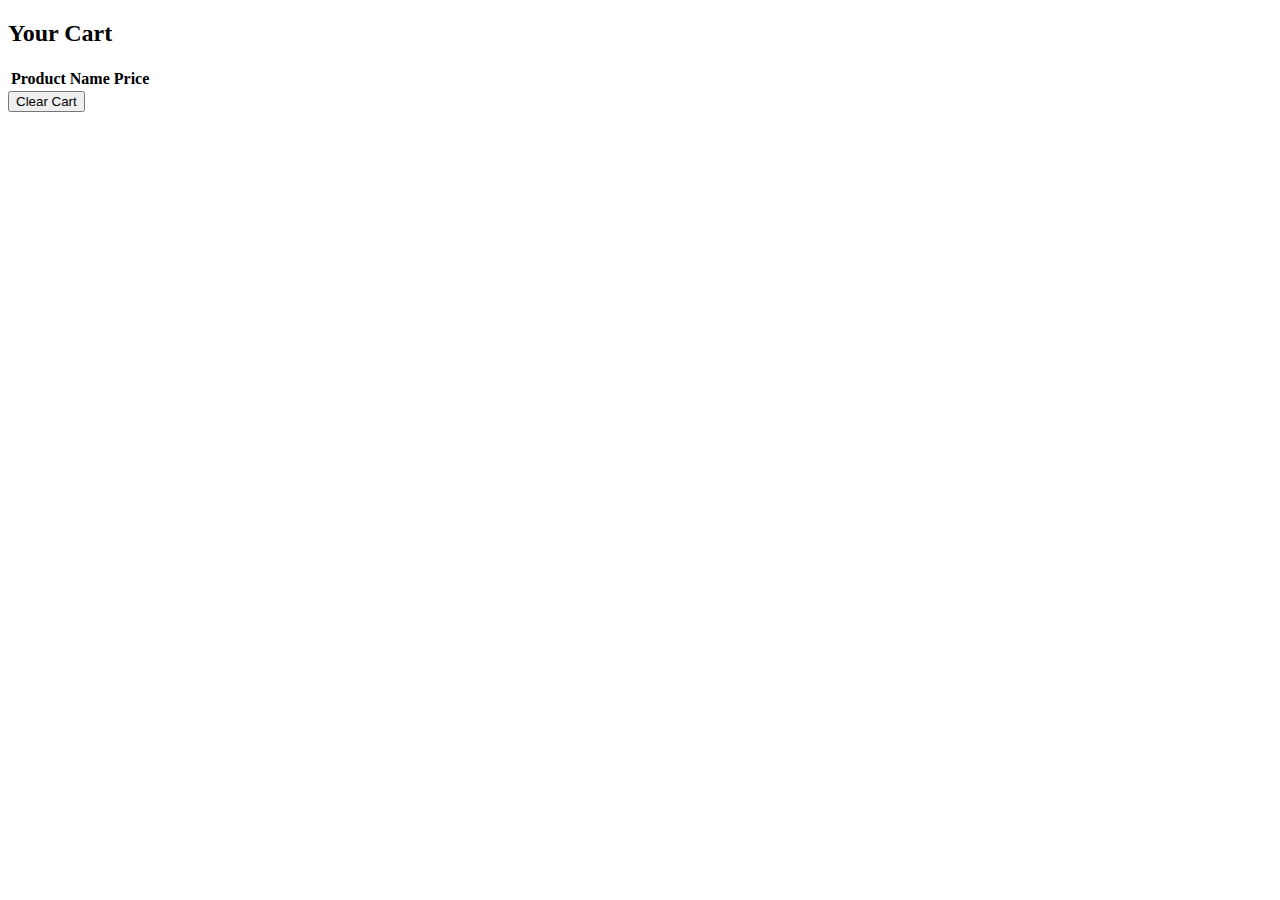
==== cart.html @ 7532dd25 "updated wishlist and cart" ====
<!DOCTYPE html>
<html lang="en">
<head>
    <meta charset="UTF-8">
    <meta name="viewport" content="width=device-width, initial-scale=1.0">
    <title>Your Cart</title>
    <link rel="stylesheet" href="css/bootstrap.min.css">
    <link rel="stylesheet" href="css/style.css">
</head>
<body>
    <div class="container mt-5">
        <h2>Your Cart</h2>
        <table class="table">
            <thead>
                <tr>
                    <th>Product Name</th>
                    <th>Price</th>
                </tr>
            </thead>
            <tbody id="cart-items">
                <!-- Cart items will be inserted here -->
            </tbody>
        </table>
        <button class="btn btn-primary" onclick="clearCart()">Clear Cart</button>
    </div>

    <script>
        // Function to display cart items
        function displayCart() {
            const cart = JSON.parse(localStorage.getItem('cart')) || [];
            const cartItemsContainer = document.getElementById('cart-items');
            cartItemsContainer.innerHTML = ''; // Clear existing items

            cart.forEach(item => {
                const row = document.createElement('tr');
                row.innerHTML = `<td>${item.name}</td><td>₹ ${item.price}</td>`;
                cartItemsContainer.appendChild(row);
            });
        }

        // Function to clear the cart
        function clearCart() {
            localStorage.removeItem('cart');
            displayCart();
        }

        // Display cart items on page load
        window.onload = displayCart;
    </script>
</body>
</html>
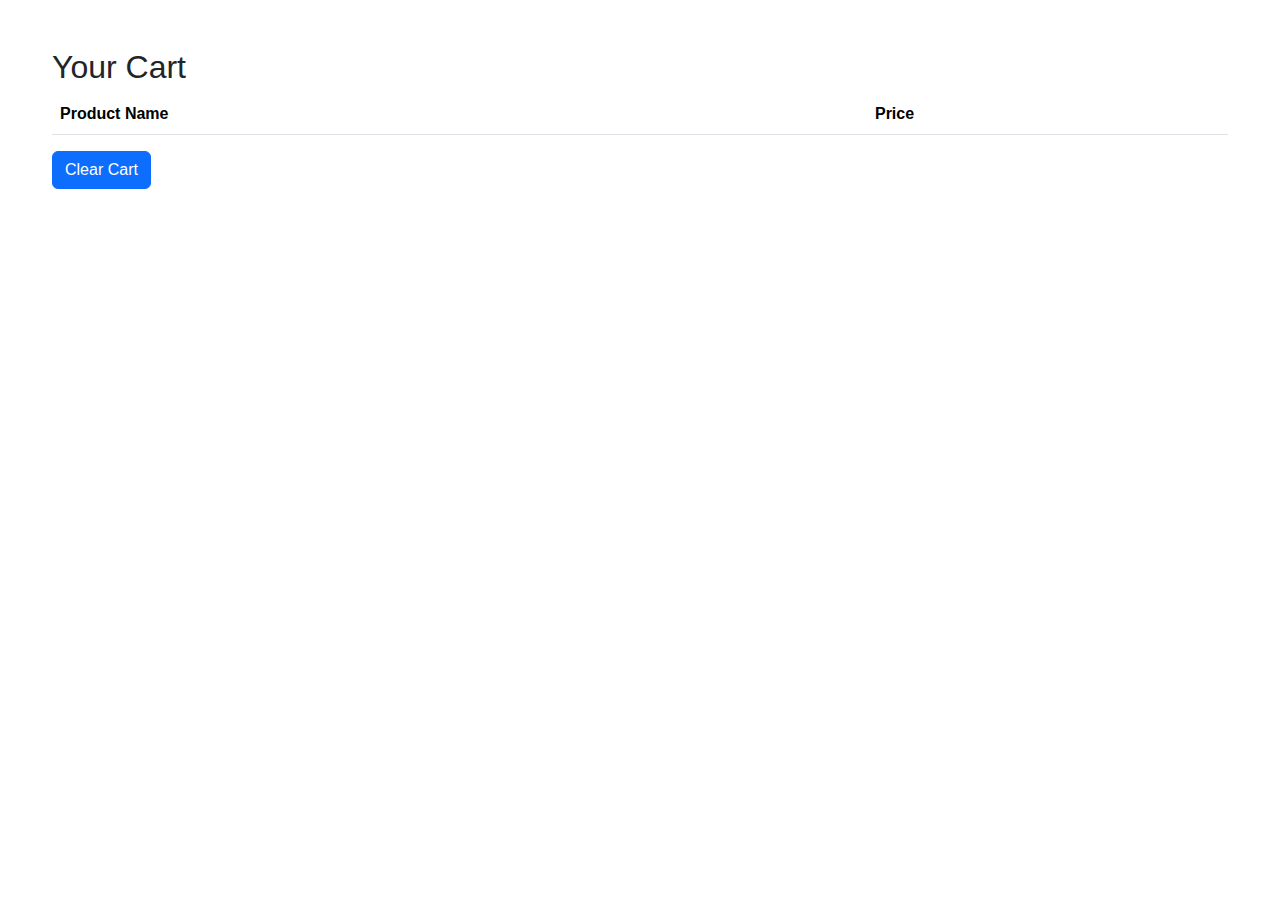
==== commit 71117daf: "Page to view cart items." ====
--- a/cart.html
+++ b/cart.html
@@ -1,3 +1,4 @@
+<!--Cart Html-->
 <!DOCTYPE html>
 <html lang="en">
 <head>
@@ -48,4 +49,5 @@
         window.onload = displayCart;
     </script>
 </body>
-</html>+</html>
+<!--cart html end-->--- a/css/style.css
+++ b/css/style.css
@@ -0,0 +1,515 @@
+/* navbar */
+/* Navbar Styling */
+.navbar {
+    -webkit-box-shadow: 0 3px 9px 3px rgba(0, 0, 0, 0.1);
+    box-shadow: 0 3px 9px 3px rgba(0, 0, 0, 0.1);
+}
+.navbar-nav {
+    margin-left: 30px; /* Add margin to the left to create space between the website name and Home link */
+}
+
+
+.navbar-brand img {
+    width: 60px;
+}
+
+.navbar-brand span {
+    letter-spacing: 2px;
+    font-family: var(--lg-font);
+}
+
+.navbar-nav .nav-item {
+    border-bottom: 0.5px solid rgba(0, 0, 0, 0.05);
+    margin-right: 20px; /* Add margin to separate items */
+}
+
+.nav-link:hover {
+    color: var(--pink)!important;
+}
+
+/* Icon Styling */
+.navbar-icons {
+    display: flex;
+    align-items: center;
+    gap: 15px;
+}
+
+.icon-link {
+    position: relative;
+    width: 50px;
+    height: 50px;
+    background-color: #f5f5f5;
+    display: flex;
+    justify-content: center;
+    align-items: center;
+    cursor: pointer;
+    border-radius: 10px;
+    box-shadow: 0 4px 6px rgba(0, 0, 0, 0.1);
+}
+
+.icon-link img {
+    width: 60%;
+    height: 60%;
+    object-fit: contain;
+    border-radius: 5px;
+}
+
+/* Badge Styling */
+.icon-link .badge {
+    position: absolute;
+    top: 0;
+    right: 0;
+    background-color: #f44336;
+    color: white;
+    font-size: 12px;
+    width: 20px;
+    height: 20px;
+    border-radius: 50%;
+    display: flex;
+    align-items: center;
+    justify-content: center;
+}
+/* nav bar end */
+
+/* header */
+#header {
+    position: relative;
+    height: 100%;
+}
+
+.carousel-inner {
+    height: 100%;
+}
+
+.carousel-item {
+    height: 100%;
+    position: relative;
+}
+
+.carousel-item img {
+    width: 100%;
+    height: 100vh; /* Make sure it covers the viewport */
+    object-fit: cover; /* Ensures image covers the container */
+}
+
+.carousel-caption {
+    position: absolute;
+    top: 50%;
+    left: 50%;
+    transform: translate(-50%, -50%);
+    text-align: center;
+    z-index: 10; /* Ensure it's above other content */
+    color: white;
+    padding: 20px;
+    background: rgba(0, 0, 0, 0.6); /* Dark semi-transparent background */
+    border-radius: 10px;
+    max-width: 80%; /* Max width for better responsiveness */
+    width: 90%; /* Default width for larger screens */
+}
+
+.carousel-caption h1 {
+    font-size: 60px;
+    font-family: 'Arial', sans-serif;
+    margin: 10px 0;
+}
+
+.carousel-caption h2 {
+    font-size: 30px;
+    font-family: 'Arial', sans-serif;
+    margin-bottom: 20px; /* Add margin to separate the h2 and h1 */
+}
+
+.carousel-caption .btn {
+    padding: 10px 30px;
+    border: 2px solid white;
+    color: white;
+    font-size: 18px;
+    text-transform: uppercase;
+    letter-spacing: 1px;
+    text-decoration: none; /* Remove underline */
+    margin-top: 10px;
+}
+
+.carousel-caption .btn:hover {
+    border-color: #ff4081; /* Pink border on hover */
+    background-color: #ff4081;
+    color: white;
+}
+
+/* General Styles */
+body {
+    font-family: Arial, sans-serif;
+}
+
+.container {
+    max-width: 1200px;
+    margin: 0 auto;
+}
+
+/* Title Styles */
+.title h2 {
+    font-size: 2.5rem;
+    margin-bottom: 20px;
+}
+
+/* Filter Button Group */
+.filter-button-group {
+    margin-bottom: 20px;
+}
+
+.filter-button-group .btn {
+    transition: background-color 0.3s, color 0.3s;
+}
+
+
+/* general style */
+
+/* Collection List Styles */
+
+/* Ensure all collection images have consistent size */
+.collection-img img, .special-img img {
+    width: 100%; /* Makes the image fill the width of its container */
+    height: 200px; /* Fixed height for consistent sizing */
+    object-fit: cover; /* Ensures the image covers the area without stretching */
+}
+
+/* Flexbox for collection and special items */
+.collection-item, .special-item {
+    display: flex;
+    flex-wrap: wrap; /* Ensure items wrap if there's not enough space */
+    justify-content: space-between; /* Distribute the space evenly */
+    gap: 15px; /* Adjust the gap between images */
+    margin-bottom: 30px; /* Space between rows of images */
+}
+/* Ensure the image container is relatively positioned */
+.collection-img {
+    position: relative;
+    display: inline-block;
+    width: 100%;
+    height: auto;
+}
+
+/* Style the sale icon */
+.collection-img span {
+    position: absolute;
+    top: 10px;  /* Adjust as needed for proper placement */
+    left: 10px; /* Adjust as needed for proper placement */
+    background-color: rgba(0, 0, 0, 0.5); /* Semi-transparent black background for contrast */
+    color: white;
+    font-size: 16px; /* Adjust icon font size as needed */
+    font-weight: bold;
+    padding: 5px 10px;
+    z-index: 10; /* Ensure the icon is above the image */
+    display: flex;
+    align-items: center;
+    justify-content: center;
+}
+
+/* If you want to apply any hover effect or animations to the sale icon */
+.collection-img span:hover {
+    background-color: rgba(255, 0, 0, 0.7); /* Change to red or any color on hover */
+}
+
+/* Each image container */
+.collection-img, .special-img {
+    flex: 1 1 250px; /* Make each container flexible with a minimum width of 250px */
+    max-width: 100%; /* Ensures the container doesn't overflow */
+    height: 200px; /* Fixed height for image containers */
+    position: relative;
+    overflow: hidden; /* Hide overflow if any */
+}
+
+/* Add to Cart Button */
+.add-to-cart-btn {
+    background-color: #f7b0b0; /* Light pink */
+    color: white;
+    border: none;
+    padding: 10px 20px;
+    border-radius: 5px;
+    cursor: pointer;
+    transition: background-color 0.3s;
+    display: block;
+    width: 100%;
+    margin-top: 10px; /* Adds space between the price and button */
+}
+.add-to-wishlist-btn {
+    background-color: #f7b0b0; /* Light pink */
+    color: white;
+    border: none;
+    padding: 10px 20px;
+    border-radius: 5px;
+    cursor: pointer;
+    transition: background-color 0.3s;
+    display: block;
+    width: 100%;
+    margin-top: 10px; /* Adds space between the price and button */
+}
+
+.add-to-cart-btn:hover {
+    background-color: #ff8c8c; /* Darker pink on hover */
+}
+
+.add-to-cart-btn.clicked {
+    background-color: #d577d5; /* Dark pink when clicked */
+}
+/* Filter Button Group */
+
+
+
+/* Filter Button Group */
+.filter-button-group {
+    display: flex; /* Use flexbox for alignment */
+    justify-content: center; /* Center the buttons */
+    margin-bottom: 20px; /* Space below the filter buttons */
+}
+
+.filter-button-group .btn {
+    background-color: #f7b0b0; /* Light pink background */
+    color: #333; /* Dark text color for better contrast */
+    border: none; /* No border */
+    padding: 10px 15px; /* Padding for the buttons */
+    border-radius: 5px; /* Rounded corners */
+    cursor: pointer; /* Pointer cursor on hover */
+    transition: background-color 0.3s; /* Smooth transition for hover effects */
+    margin: 0 5px; /* Space between buttons */
+    display: block;
+}
+
+.filter-button-group .btn:hover {
+    background-color: #ff8c8c; /* Darker pink on hover */
+   
+}
+
+.active-filter-btn {
+    background-color: #d577d5; /* Dark pink for the active button */
+    
+    
+}
+/*collection end*/
+/* Special */
+/* Image Zoom Effect */
+.special-img img, .collection-img img {
+    transition: transform 0.3s ease;
+}
+
+.special-img:hover img, .collection-img:hover img {
+    transform: scale(1.2);
+}
+
+/* Filter and active buttons */
+.active-filter-btn {
+    background-color: var(--pink) !important;
+    color: #fff !important;
+    border-color: var(--pink) !important;
+}
+
+.filter-button-group .btn:hover {
+    color: #fff !important;
+}
+/* Special end */
+/* Popular Section Styling */
+#popular {
+    background-color: #f9f9f9; /* Light background for contrast */
+    padding: 40px 0; /* Vertical padding */
+}
+
+#popular .title {
+    margin-bottom: 30px; /* Space below the title */
+}
+
+#popular h2 {
+    font-size: 2.5rem; /* Title font size */
+    color: #333; /* Dark color for the title */
+}
+
+#popular .row {
+    margin: 0; /* Remove default margin */
+}
+
+#popular .col-md-6 {
+    margin-bottom: 30px; /* Space between columns */
+}
+
+#popular h3 {
+    font-size: 1.5rem; /* Subheading font size */
+    color: #555; /* Slightly lighter color for subheadings */
+    margin-bottom: 15px; /* Space below subheadings */
+}
+
+#popular .d-flex {
+    background-color: #fff; /* White background for item containers */
+    border-radius: 8px; /* Rounded corners */
+    box-shadow: 0 2px 5px rgba(0, 0, 0, 0.1); /* Subtle shadow for depth */
+    padding: 15px; /* Padding inside item containers */
+    transition: transform 0.3s; /* Smooth scaling effect on hover */
+}
+
+#popular .d-flex:hover {
+    transform: scale(1.02); /* Slightly enlarge on hover */
+}
+
+#popular img {
+    max-width: 100%; /* Ensure images are responsive */
+    border-radius: 5px; /* Rounded corners for images */
+}
+
+#popular p {
+    font-size: 1rem; /* Font size for item names */
+    color: #333; /* Dark color for item names */
+}
+.small-btn {
+    padding: 5px 10px; /* Smaller padding */
+    font-size: 12px;   /* Smaller font size */
+    line-height: 1;    /* Adjust line height for compactness */
+    border-radius: 3px; /* Optional: Make the button corners less rounded */
+}
+.add-to-cart-btn:hover, .add-to-wishlist-btn:hover {
+    background-color: #ff8c8c; /* Darker pink on hover */
+}
+
+@media (max-width: 768px) {
+    #popular .col-md-6 {
+        flex: 0 0 100%; /* Full width on smaller screens */
+        max-width: 100%; /* Ensure full width */
+    }
+}
+/* Ensure the parent container has relative positioning */
+.image-container {
+    position: relative;
+    display: inline-block;
+}
+
+/* Style the image */
+.image-container img {
+    width: 100%; /* Ensure responsiveness */
+    display: block;
+}
+
+/* Container for the icons */
+.action-icons {
+    position: absolute;
+    bottom: 10px; /* Adjust to position at the bottom of the image */
+    left: 50%;
+    transform: translateX(-50%);
+    display: flex;
+    gap: 8px;
+}
+
+/* Icon styles */
+.action-icons .icon {
+    width: 24px;
+    height: 24px;
+    cursor: pointer;
+    transition: transform 0.2s ease-in-out;
+}
+
+/* Hover effect */
+.action-icons .icon:hover {
+    transform: scale(1.2);
+}
+
+
+/* Footer Section */
+.footer {
+    background-color: #333;
+    color: white;
+    padding: 40px 0;
+    font-family: Arial, sans-serif;
+}
+
+.footer .container {
+    width: 90%;
+    margin: 0 auto;
+}
+
+.footer .footer-section {
+    display: flex;
+    justify-content: space-between;
+    flex-wrap: wrap;
+    gap: 20px;
+}
+
+.footer .brand {
+    width: 30%;
+}
+
+.footer .brand a {
+    font-size: 32px;
+    color: #fff;
+    text-decoration: none;
+    font-weight: bold;
+    display: block;
+    margin-bottom: 10px;
+}
+
+.footer .brand p {
+    font-size: 14px;
+    color: #bbb;
+}
+
+.footer .links, .footer .contact {
+    width: 30%;
+}
+
+.footer .links h5, .footer .contact h5 {
+    font-size: 18px;
+    color: #fff;
+    margin-bottom: 15px;
+}
+
+.footer .links ul {
+    list-style: none;
+    padding: 0;
+}
+
+.footer .links ul li {
+    margin: 8px 0;
+}
+
+.footer .links ul li a {
+    color: #bbb;
+    text-decoration: none;
+    font-size: 14px;
+}
+
+.footer .links ul li a:hover {
+    color: #fff;
+}
+
+.footer .contact .contact-item {
+    display: flex;
+    align-items: center;
+    margin-bottom: 10px;
+}
+
+.footer .contact .contact-item .icon {
+    font-size: 18px;
+    margin-right: 10px;
+    color: #fff;
+}
+
+.footer .contact .contact-item span {
+    color: #bbb;
+    font-size: 14px;
+}
+
+@media screen and (max-width: 768px) {
+    .footer .footer-section {
+        flex-direction: column;
+        align-items: center;
+    }
+
+    .footer .brand, .footer .links, .footer .contact {
+        width: 100%;
+        text-align: center;
+    }
+
+    .footer .links ul li {
+        margin: 5px 0;
+    }
+
+    .footer .contact .contact-item {
+        justify-content: center;
+    }
+}
+/* Footer Section end */